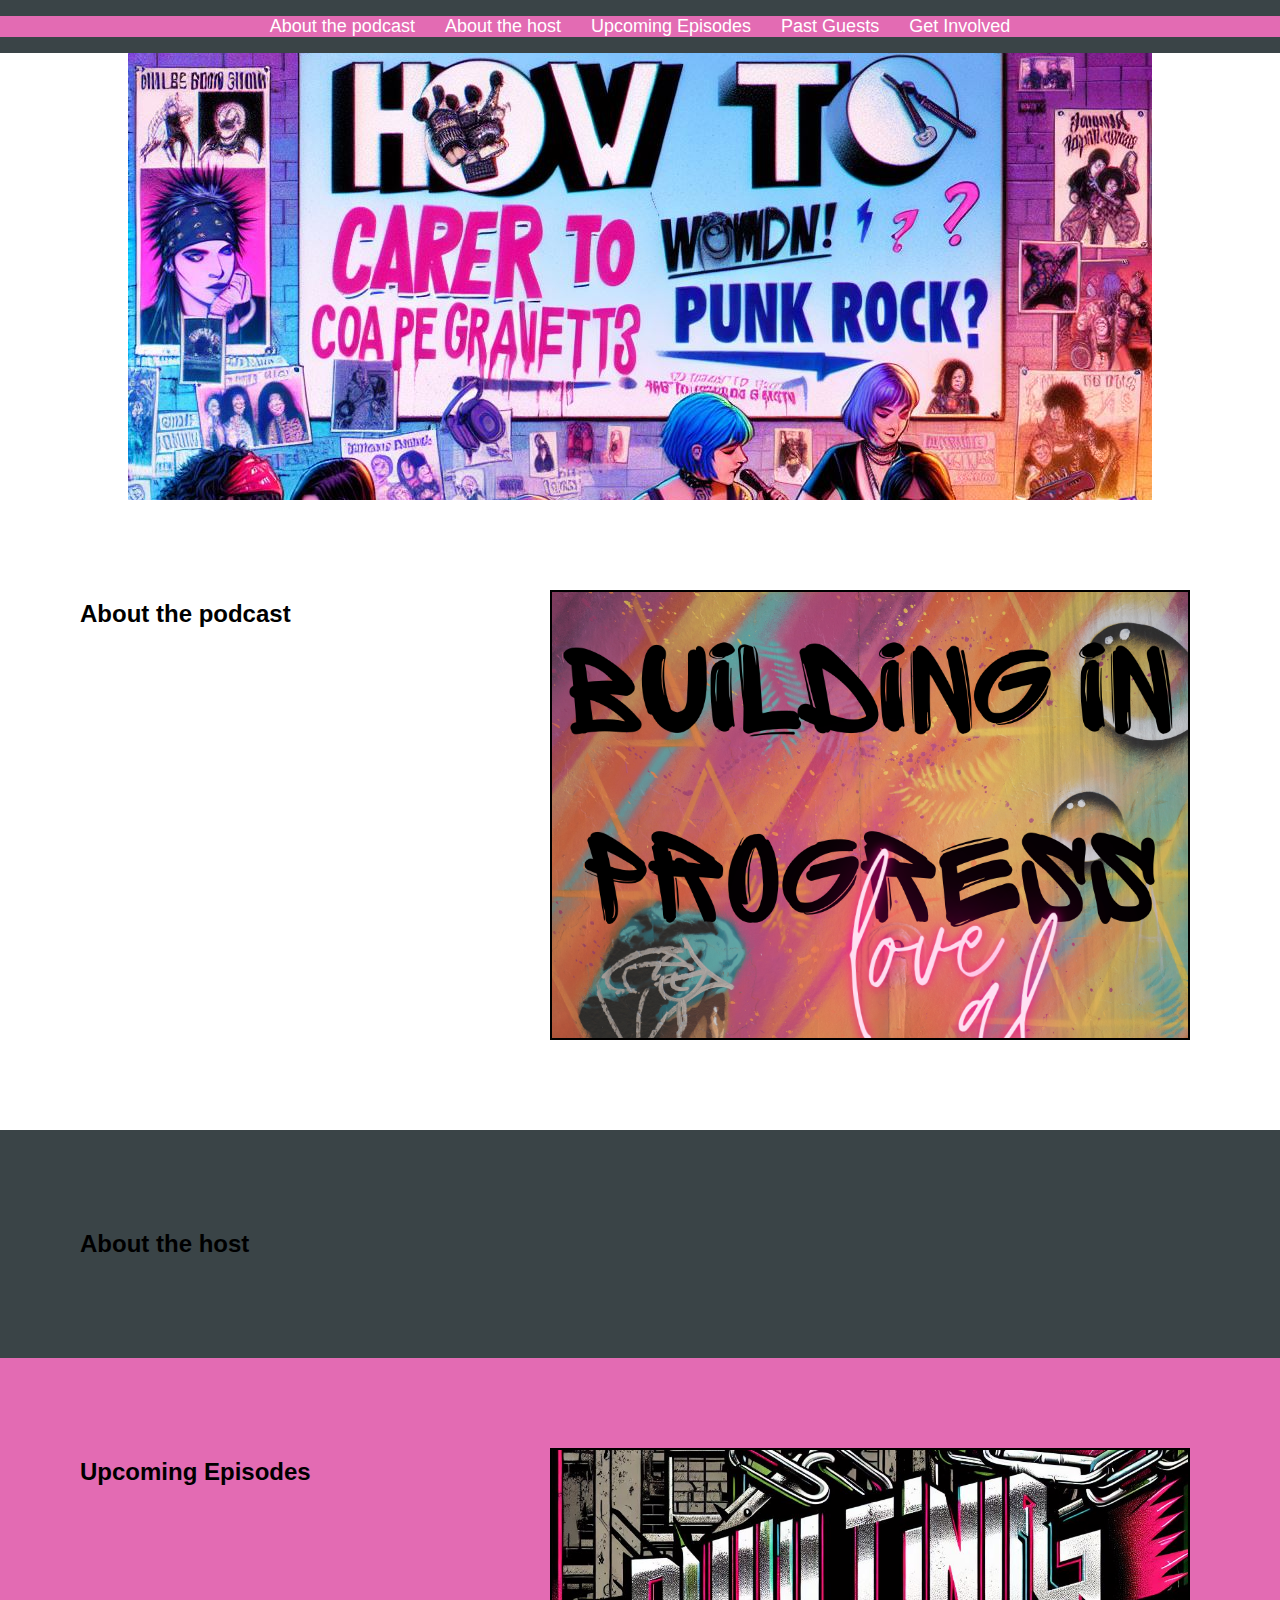
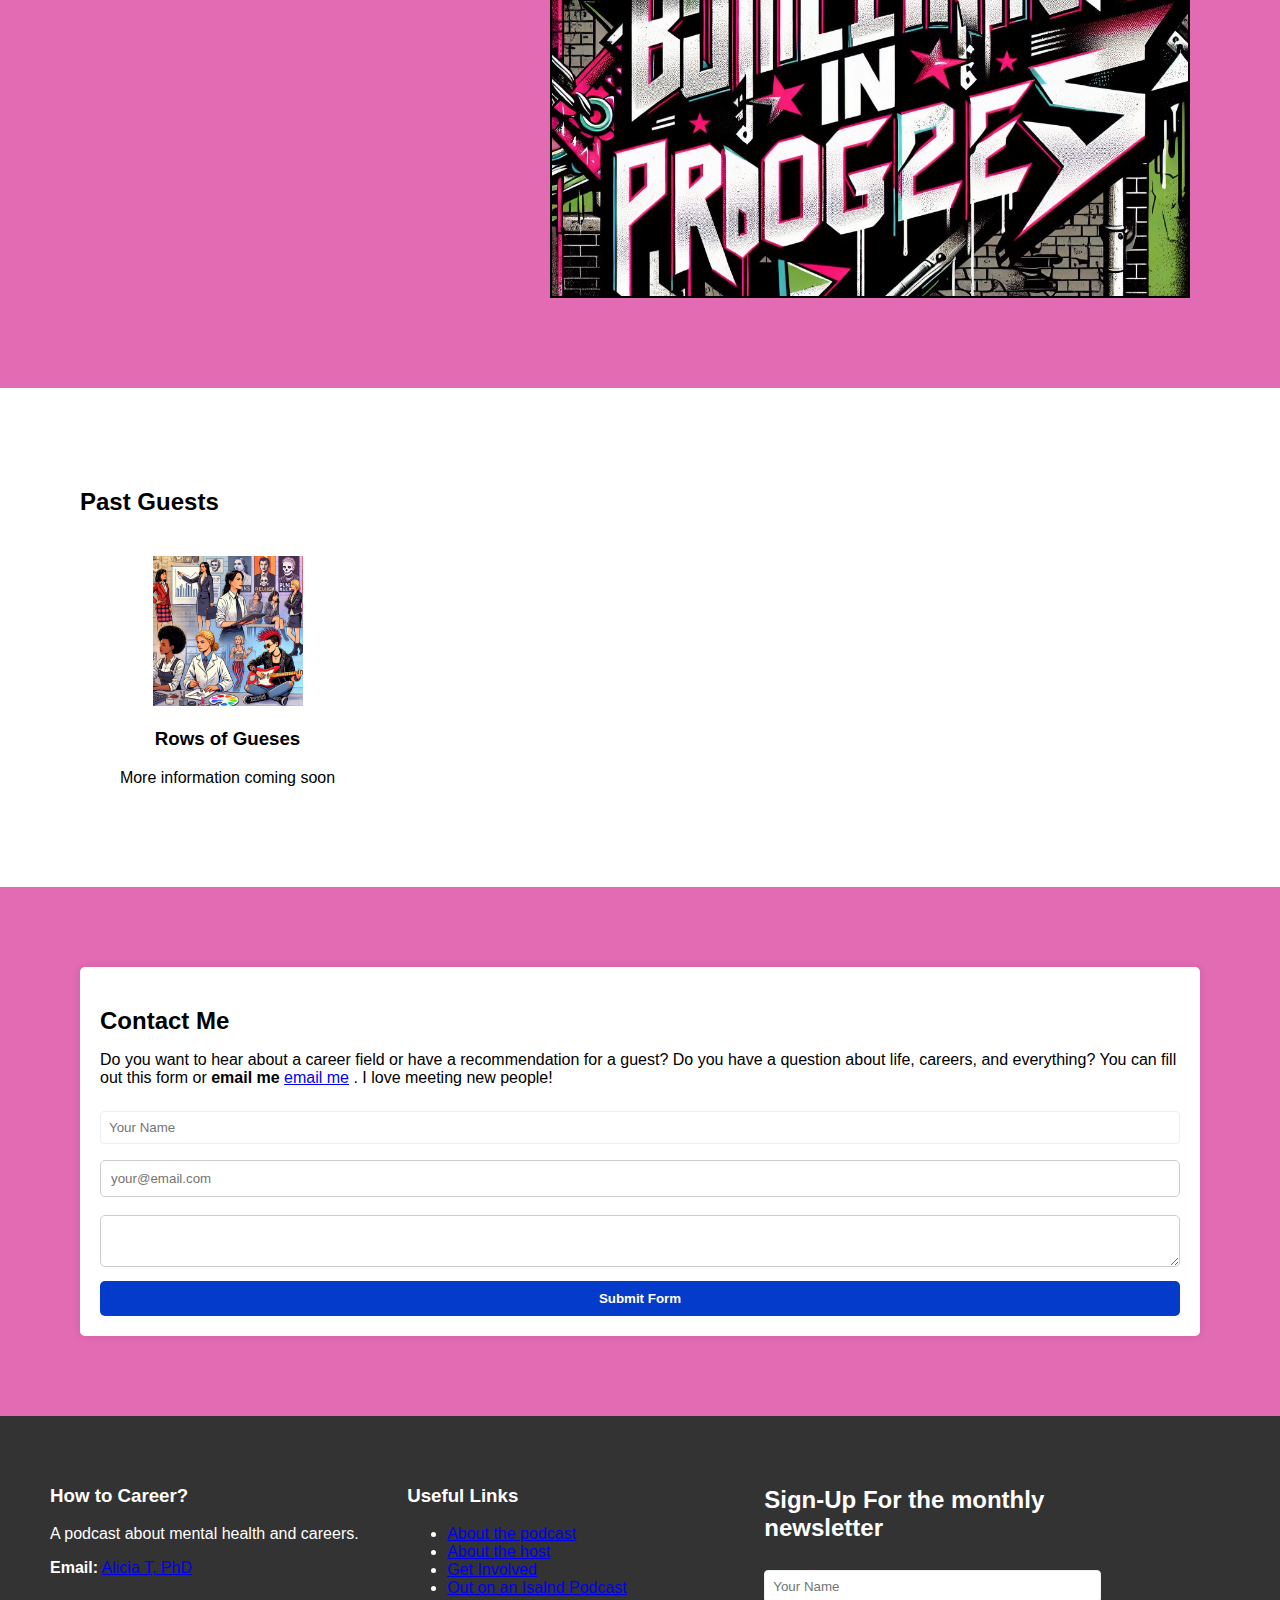
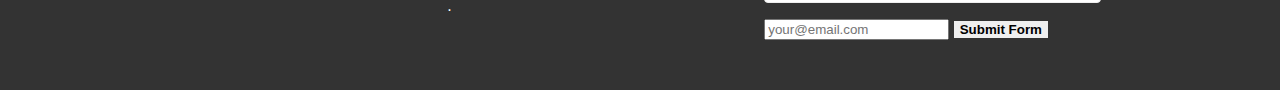
==== index.html @ 87ecc983 "Add files via upload" ====
<!DOCTYPE html>
<html lang="en">
<head>
    <meta charset="UTF-8">
    <meta name="viewport" content="width=device-width, initial-scale=1.0">
    <title>How to Career? A podcast dedicated to figuring it out</title>
    <link rel="stylesheet" href="style.css">
</head>
<body>
    <header id="header">
        <nav>
            <ul>
                <li><a href="#section1">About the podcast</a></li>
                <li><a href="#section2">About the host</a></li>
                <li><a href="#section3">Upcoming Episodes</a></li>
                <li><a href="#section4">Past Guests</a></li>
               <!-- <li><a href="#section5">Upcoming Events</a></li>
                <li><a href="#section7">Affiliated Researcher Funding</a></li> -->
                <li><a href="#section6">Get Involved</a></li>
            </ul>
        </nav>
        <div class="header-content">
            <!--<h1>How to Career?</h1> -->
        </div>
    </header>

    <main>

<!--Begin Section 1-->
    <section id="section1">
        <style>
            .image-container {
                float: right;
                margin: 10px;
                border: 2px solid #000; /* Adjust the border color and width as needed */
                width: 50vw; /* 50% of the viewport width */
                height: 50vh; /* 50% of the viewport height */
                object-fit: cover; /* Ensures the image fits within the specified dimensions */
            }
            .text-container {
                overflow: hidden; /* Ensures the text wraps properly around the image */
            }
        </style>

<div class="text-container">
    <img src="images/Building in progress(1).png" alt="Building in progress, love al" class="image-container">
        <p>
        <h2>About the podcast</h2>
        <!--Within the Convergence cooperation between TU Delft and Erasmus University Rotterdam the Center for energy system intelligence has been initiated. The Center for energy system intelligence facilitates a data-driven approach to the energy transition. The complexity around data-driven approaches has led to long planning times and often settling for sub-optimal solutions for investors and operators. In the Center, we aim to solve this problem using a data-driven approach that provides reliable, accurate, and on-time solutions to challenges related to the energy transition. This can help accelerate the efficient energy transition in a generalizable and comprehensive way.</p>
              <ul>
                <li><i class="bi bi-check-circle"></i> <span>Research and develop a growing toolbox of complex energy system models and methods</span></li>
                <li><i class="bi bi-check-circle"></i> <span>Create and maintain validated data sets that are safe to use, that uphold privacy principles and that stay accessible over time</span></li>
                <li><i class="bi bi-check-circle"></i> <span>Connect researchers, industry partners, government and community stakeholders to develop projects with lasting impact in the Netherlands</span></li>
              </ul>
              <p>Human behaviour and market interactions will be incorporated on the energy modelling side to find the best</p>
           <p>For questions, email the Core Team, <a href="mailto:cesi@eur.nl?subject=Question%20about%20CESI">Send email</a></p> -->
        </p>
    
        </section>
<!-- End Section 1-->

<!--Begin Section 2-->
    <section id="section2">
        <h2>About the host</h2>

      <!--  <div class="grid-container">
            <div class="grid-item">
                <img src="images/logos/TUDelft-International.png" alt="TU Delft Logo">
                <div class="text-row"><h3>TU Delft</h3></div>
                <div class="text-row">Core Team Members</div><a href="mailto:cesi@tudelft.nl?subject=Question%20about%20CESI">Send email</a>
            </div>
            <div class="grid-item">
                <img src="images/team/mathijs.png.jpg" alt="Mathijs de Weerdt">
                <div class="text-row"><h3><a href="https://www.tudelft.nl/ewi/over-de-faculteit/afdelingen/software-technology/algorithmics/people/mathijs-de-weerdt">Mathijs de Weerdt</a></h3></div>
                <div class="text-row">Scientific Lead</div>
            </div>
            <div class="grid-item">
                <img src="images/team/Caroline.jpg" alt="Caroline Duterloo">
                <div class="text-row"><h3><a href="https://www.tudelft.nl/en/staff/c.g.duterloo/?cHash=b66dca5290e7a184b110b3b4397dd981">Caroline Duterloo</a> </h3></div>
                <div class="text-row">Innovation Manager</div>
            </div>
            <div class="grid-item">
                <img src="images/team/Jhon.jpg" alt="Jhon Quinones Cortes">
                <div class="text-row"><h3><a href="https://research.tudelft.nl/en/persons/jj-quinones-cortes">Jhon Quinones Cortes</a> </h3></div>
                <div class="text-row">Postdoctoral Researcher</div>
            </div>
            <div class="grid-item">
                <img src="images/logos/erasmus-uni-1.svg" alt="Erasmis University Rotterdam">
                <div class="text-row"><h3>Erasmus University Rotterdam</h3></div>
                <div class="text-row">Core Team Members</div><a href="mailto:cesi@eur.nl?subject=Question%20about%20CESI">Send email</a>
            </div>
            <div class="grid-item">
                <img src="images/team/Yashar.jpg" alt="Yashar Ghiassi-Farrokhfal">
                <div class="text-row"><h3><a href="https://www.rsm.nl/people/yashar-ghiassi-farrokhfal/">Yashar Ghiassi-Farrokhfal</a></h3></div>
                <div class="text-row">Scientific Lead</div>
            </div>
            <div class="grid-item">
                <img src="images/team/Doron.jpg" alt="Doron Gollnast">
                <div class="text-row"><h3><a href="https://www.linkedin.com/in/gollnast/?originalSubdomain=nl">Doron Gollnast</a></h3></div>
                <div class="text-row">Innovation Manager</div>
            </div>
            <div class="grid-item">
                <img src="images/team/Alicia.jpg" alt="Alicia Julia Wilson Takaoka">
                <div class="text-row"><h3><a href="https://www.eur.nl/people/alicia-takaoka">Alicia JW Takaoka</a></h3></div>
                <div class="text-row">Postdoctoral Researcher</div>
            </div>
        </div> -->
    </section>
<!--End of Section 2-->

<!--Begin Section 3-->

       <section id="section3">
        <style>
            .image-container {
                float: right;
                margin: 10px;
                border: 2px solid #000; /* Adjust the border color and width as needed */
                width: 50vw; /* 50% of the viewport width */
                height: 50vh; /* 50% of the viewport height */
                object-fit: cover; /* Ensures the image fits within the specified dimensions */
            }
            .text-container {
                overflow: hidden; /* Ensures the text wraps properly around the image */
            }
        </style>

<div class="text-container">
    <img src="images/building1.jpg" alt="building in progress2" class="image-container">
        <p>
        <h2>Upcoming Episodes</h2>
        <!--<p>The CESI mission is to pioneer interdisciplinary research and innovation in the AI-Energy domain.​
           <ul>
              <li>G1. Build Research-Collaboration Ecosystem focused on major energy challenges</li> 
              <li>G2. Engage with external stakeholders (industry, government, society)​</li> 
              <li>G3. Secure funding to realize collaborative & cross-disciplinary R&I projects​</li> 
              <li>G4. Develop & Implement flagship tools & services boosting collaborative research​</li> 
            </ul>
        </p>    -->
    </section>
<!--End Section 3-->

<!--Begin Section 4-->
<!-- Maybe we should include the other ones as well? That people are thinking about? IDK. Also I have to resize the images... resized to 490px width. 400px height also implemented -->
    <section id="section4">
 
        <h2>Past Guests</h2>
        <div class="grid-container">
            <div class="grid-item">
                <img src="images/how to career3.png" alt="Energy Aware Systems">
                <div class="text-row"><h3>Rows of Gueses</h3></div>
                <!--<div class="text-row"><a href="mailto:cesi@eur.nl?subject=Question%20about%20Energy%20Aware%20Systems">Thematic Lead</a></div> -->
                <div class="text-row">More information
                    coming soon</div>
            </div>
        <!--    <div class="grid-item">
                <img src="images/AIpictures/Home energy management systems.png" alt="Home Energy Management Systems">
                <div class="text-row"><h3>Home Energy Management Systems</h3></div>
                <div class="text-row"><a href="mailto:J.J.QuinonesCortes@tudelft.nl?subject=Question%20about%HEMS%20Thematic%20Group">Jhon Quinones-Cortes</a></div>
                <div class="text-row">Advancing smart, 
                    user-friendly, and open-source 
                    solutions for optimizing 
                    home energy use, storage, and 
                    renewable integration</div>
            </div>
            <div class="grid-item">
                <img src="images/AIpictures/energy justice.jpg" alt="Green AI and Energy-Aware Systems">
                <div class="text-row"><h3>Green AI and Energy-Aware Systems</h3></div>
                <div class="text-row">More information
                coming soon</div>
            </div>
            <div class="grid-item">
                <img src="images/AIpictures/Domain-dark.jpg" alt="Energy Meterology">
                <div class="text-row"><h3>Energy Meterology</h3></div>
                <div class="text-row">more information
                coming soon</div>
            </div>
            <div class="grid-item">
                <img src="images/AIpictures/puzzle pieces.jpg" alt="AI and Energy Markets">
                <div class="text-row"><h3>AI and Energy Markets</h3></div>
                <div class="text-row">More information 
                coming soon</div>
            </div>
            <div class="grid-item">
                <img src="images/AIpictures/construction.jpg" alt="AI for Thermal Systems and Green Hydrogen">
                <div class="text-row"><h3>AI for Thermal Systems and Green Hydrogen</h3></div>
                <div class="text-row"><a href="mailto:goel@rsm.nl?subject=Question%20about%20CESI%20Thematic%20Group">Anubhav Goel</a></div>
                <div class="text-row">Collaboration between 
                    AI, thermal engineering, and 
                    hydrogen technologies to 
                    drive towards a sustainable 
                    energy future</div>
            </div>
            <div class="grid-item">
                <img src="images/AIpictures/activities.jpg" alt="Inclusion for a Just and Fair Energy Transition">
                <div class="text-row"><h3>Inclusion for a Just and Fair Energy Transition</h3></div>
                <div class="text-row"><a href="mailto:takaoka@rsm.nl?subject=Question%20about%20Inclusion%20Thematic%20Group">Alicia JW Takaoka</a></div>
                <div class="text-row">AI and people in 
                    the energy transition
                    for regulation, 
                    classification, 
                    data, and re-and upskilling workers</div>
            </div>
            <div class="grid-item">
                <img src="images/AIpictures/dataownership.jpg" alt="Data and EnergySHR">
                <div class="text-row"><h3>Data and EnergySHR</h3></div>
                <div class="text-row">More information 
                coming soon</div>
            </div> -->
                  
              </div> 
    
        </section>

<!--End Section 4-->

<!--Begin Section 5-->

<!--<section id="section5">
    <h2>Upcoming Events</h2>
   </a>
   <p>Our next workshop for affiliated researchers is 05 June 2025 at Erasmus University Rotterdam. We will have a dmonstration and hear from three Affiliated Researchers in Inclusion for a Just and Fair Energy Transition.</p>
   <a href="mailto:cesi@eur.nl?subject=Question%20about%20upcoming%20workshop">Send email</a>
 </div> 
 <h3>Speakers</h3>
       <p> Coming Soon</p>

<h2>Past Events</h2>
       <p> The 6th CESI Workshop was held on 01 April 2025 at TU Delft. We had a demonstration of a home energy management system and heard from three Affiliated Researchers. </p>
<h3>Speakers</h3>
       <p> How Users Engage with Home Energy Management Systems
           Sonja van Dam, Assistant Professor in circular product design & transitions and energy consumption at the faculty of Industrial Design Engineering.</p>
       <p>Simulating Complexity in the Energy Transition
           Emile Chappin, Associate Professor of Energy Systems & Simulation and head of the Energy and Industry Group of the department Engineering Systems and Services of the Faculty Technology Policy and Management of Delft University of Technology. He is also co-director of the TPM Energy Transition Lab.</p>
       <p>Innovating Energy Use: A Qualitative Exploration of User Behavior Driving Energy Efficiency at Home 
           Kathrin Borner, Assistant Professor in Innovation Management at the Rotterdam School of Management (RSM), Erasmus University.</p>
       <p>Small-scale HEMS Setup Demo Section (Digital Energy Studio)  
           Neel Lodha and Samuel Bruin, HEMS project software developers </p>
       </section>  -->

    <!--End Section 5-->

    <!--Begin Section 7-->

 <!--   <section id="section7">
        <h2>Affiliated Researcher Funding</h2>
    </a>
    <p>The CESI Core Team is excited to share our SEED funding application is open! We are able to fund project-related requests to help you apply for larger grants. Applications will be accepted and reviewed on a rolling basis at our monthly meetings, which occur on the second Friday of each month. To have your proposal added to an agenda, it must be submitted by the first Friday of the month. If you have any questions or need help developing an idea for seed funding, please contact <a href="mailto:j.j.quinonescortes@tudelft.nl?subject=Question%20about%20Seed%20Funding">Jhon</a>at TU Delft or <a href="mailto:takaoka@rsm.nl?subject=Question%20about%20Seed%20Funding">Alicia</a>at Erasmus University Rotterdam. The form can be emailed or found in <a href="documents.html">Documents for Affiliated Researchers.</a></p>
    
  </div>

        </section> -->

<!--End Section 7-->

    <!--Begin Section 6-->

    <section id="section6">
        <!-- Contact -->
        <div class="contact-form">
            <style>
                body {
                  font-family: Arial, Helvetica, sans-serif;
                }
                * {
                  box-sizing: border-box;
                }
                input[type=text],
                select,
                textarea {
                  width: 100%;
                  padding: 8px;
                  border: 1px solid #eeeeee;
                  border-radius: 4px;
                  box-sizing: border-box;
                  margin-top: 8px;
                  margin-bottom: 16px;
                  resize: vertical;
                }
                input[type=submit] {
                  background-color: #e36bb3;
                  color: #ffffff;
                  padding: 12px 20px;
                  border: none;
                  border-radius: 7px;
                  cursor: pointer;
                }
                input[type=submit]:hover {
                  background-color: #3a4447;
                }
                .container {
                  border-radius: 8px;
                  background-color: #e6e6e6;
                  padding: 15px;
                }
              </style>
              <h2>Contact Me </h2>
              <p>Do you want to hear about a career field or have a recommendation for a guest? Do you have a question about life, careers, and everything? You can fill out this form or <strong>email me</strong> <span><a href="aliciatphd@gmail.com">email me</a> </a></span>. I love meeting new people!</p>
              <!--<form id="contactForm"> -->
                <form action="https://api.web3forms.com/submit" method="POST">

                    <input type="hidden" name="access_key" value="5fcfd46e-c388-4cee-819f-c617a53e3f44">
                
                   <!-- <input type="text" name="name" required> -->
                    <input type="text" id="name" placeholder="Your Name" required/>
                    <input type="email" name="email" placeholder="your@email.com" required/>
                    <textarea type="text" id="message" name="message" placeholder="Your message goes here." required> </textarea>
                    <input type="hidden" name="redirect" value="https://web3forms.com/success">
                    <button type="submit">Submit Form</button>
                    </form>
            </form>
        </div>
    <!--End Section 6-->
    
  <!-- Main JS File -->
  <script src="script.js"></script>

  </main>

<!--Begin Footer-->
  <footer id="footer" class="footer dark-background">
    <footer class="footer">
        <div class="footer-column">
            <h3>How to Career?</h3>
            <p>A podcast about mental health and careers.</p>
            <p><strong>Email:</strong> <span><a href="aliciatphd@gmail.com">Alicia T, PhD</a></span></p>
        </div>
        <div class="footer-column">
            <h3>Useful Links</h3>
            <ul>
                <li><a href="section1">About the podcast</a></li>
                <li><a href="section2">About the host</a></li>
             <!--  <li><a href="documents.html">Documents for Affiliated Researchers</a></li> --> 
                <li><a href="section6">Get Involved</a></li>
                <li><a href="https://linktr.ee/outonanislandpodcast">Out on an Isalnd Podcast</a></li>.
            </ul>
            <p></p>
        </div>
        <div class="footer-column">
           <h2>Sign-Up For the monthly newsletter</h2>
           <form action="https://api.web3forms.com/submit" method="POST">

            <input type="hidden" name="access_key" value="5fcfd46e-c388-4cee-819f-c617a53e3f44">
        
           <!-- <input type="text" name="name" required>-->
            <input type="text" id="name" placeholder="Your Name" required/> 

            <input type="email" name="email" placeholder="your@email.com" required/>
           <!-- <textarea type="text" name="message" placeholder="Sign me up for the newsletter!" required> </textarea>-->
            <input type="hidden" name="redirect" value="https://web3forms.com/success">
            <button type="submit">Submit Form</button>
        
        </form>
        </div>
    </footer>
<!--End Footer-->

  <!-- Main JS File -->
  <script src="script.js"></script>

</body>

</html>
---- style.css ----
body, html {
    margin: 0;
    padding: 0;
    font-family: Arial, Helvetica, sans-serif;
}

.responsive-image {
    display: block;
    margin-left: auto;
    margin-right: auto;
    margin-bottom: auto;
    width: 100%;
    max-width: 500px;
    height: auto;
    max-height: 500px;
}

header {
    background-image: url('images/how\ to\ career1.png');
    background-size: cover;
    color: rgb(13, 13, 14);
    text-align: center;
    display: block;
    margin-left: auto;
    margin-right: auto;
    width: 100%;
    max-width: 80%;
    height: auto;
    max-height: 80%;
    padding: 250px ;
}


body, html {
    margin: 0;
    padding: 0;
    font-family: Arial, sans-serif;
}



nav {
    background: #3a4447;
    width: 100%;
    position: fixed;
    top: 0;
    left: 0;
}

nav ul {
    list-style: none;
    padding: 0;
    display: flex;
    justify-content: center;
    background: #e36bb3;
}

nav ul li {
    margin: 0 15px;
}

nav ul li a {
    color: white;
    text-decoration: none;
    font-size: 18px;
}

/* Ensure section backgrounds are responsive */
section {
    padding: 80px;
    height: fit-content; /* Use vh units for height */
    width: 100%; /* Ensure sections take up full width */
    box-sizing: border-box; /* Include padding in the element's total width and height */
}

#section1 { background: #FFFFFF; }
#section2 { background: #3a4447; }
#section3 { background: #e36bb3; }
#section4 { background: #FFFFFF; }
#section5 { background: #3a4447; }
#section6 { background: #e36bb3; }

/* Media Queries for Responsiveness */
@media (max-width: 1200px) {
    section {
        padding: 60px;
        height: fit-content;
    }
}

@media (max-width: 768px) {
    section {
        padding: 40px;
        height: fit-content;
    }
}

@media (max-width: 480px) {
    section {
        padding: 20px;
        height: fit-content;
    }
} 

/*for grid of pictures and text*/

.grid-container {
    display: grid;
    grid-template-columns: repeat(4, 1fr);
    gap: 20px;
    padding: 20px;
}
.grid-item {
    text-align: center;
}
.grid-item img {
    width: 100%;
    max-width: 150px; /* Adjust as needed */
    height: auto;
}
.text-row {
    margin-top: 10px;
}

/* for Thematic Groups */
.image-grid {
    display: flex;
    flex-wrap: wrap;
    gap: 20px; /* Space between rows and columns */
}

.image-grid img {
    width: 200px; /* Set the width of the images */
    height: 150px; /* Set the height of the images */
    object-fit: cover; /* Ensure images cover the set dimensions */
}

/* for Contact Form*/
.contact-form {
    background-color: #fff;
    padding: 20px;
    border-radius: 5px;
    box-shadow: 0 0 10px rgba(0, 0, 0, 0.1);
    width: 100%;
    max-width: 100%;
}
.contact-form h2 {
    margin-bottom: 15px;
}
.contact-form input, .contact-form textarea {
    width: 100%;
    padding: 10px;
    margin-bottom: 10px;
    border: 1px solid #ccc;
    border-radius: 5px;
}
.contact-form button {
    width: 100%;
    padding: 10px;
    background-color: #043BCB;
    color: #fff;
    border: none;
    border-radius: 5px;
    cursor: pointer;
}
.contact-form button:hover {
    background-color: #52D4FC;
}
.message {
    margin-top: 10px;
}

/*for Footer*/
        .footer {
            display: flex;
            justify-content: space-between;
            background-color: #333;
            color: white;
            padding: 20px;
        }
        .footer-column {
            flex: 1;
            padding: 10px;
        }

        .modal {
            display: flex;
            flex-direction: column;
            justify-content: center;
            gap: 0.4rem;
            width: 450px;
            padding: 1.3rem;
            min-height: 250px;
            top: 20%;
            background-color: white;
            border: 1px solid #ddd;
            border-radius: 15px; 
            }
           
            .modal .flex{
            display: flex;
            align-items: center;
            justify-content: space-between;
            }
           
            button {
            cursor: pointer;
            border: none;
            font-weight: 600;
            }
           
            .modal input{
            padding: .7rem 1rem;
            border: 1px solid #222;
            border-radius: 5px;
            font-size: .9em;
            }
           
            .modal p {
            font-size: 0.9rem;
            color: #777;
            margin: 0.4rem 0 0.2rem;
            }
           
            button {
            cursor: pointer;
            border: none;
            font-weight: 600;
            }
           
            .btn {
            display: inline-block;
            padding: 0.8rem 1.4rem;
            font-weight: 700;
            background-color: rgb(2, 53, 55);
            color: white;
            border-radius: 5px;
            text-align: center;
            font-size: 1em;
            }
           
            .btn-open {
            position: fixed;
            bottom: 150px;
            }
           
           .btn-close {
            transform: translate(10px, -20px);
            padding: 0.5rem 0.7rem;
            background: #eee;
            border-radius: 50%;
            }
           
            .overlay {
            position: fixed;
            top: 0;
            bottom: 0;
            left: 0;
            right: 0;
            width: 100%;
            height: 100%;
            background: rgba(0, 0, 0, 0.5);
            backdrop-filter: blur(3px);
            z-index: 1;
           }
           
           .modal {
            z-index: 2;
           }
           
           .hidden {
            display: none;
           }
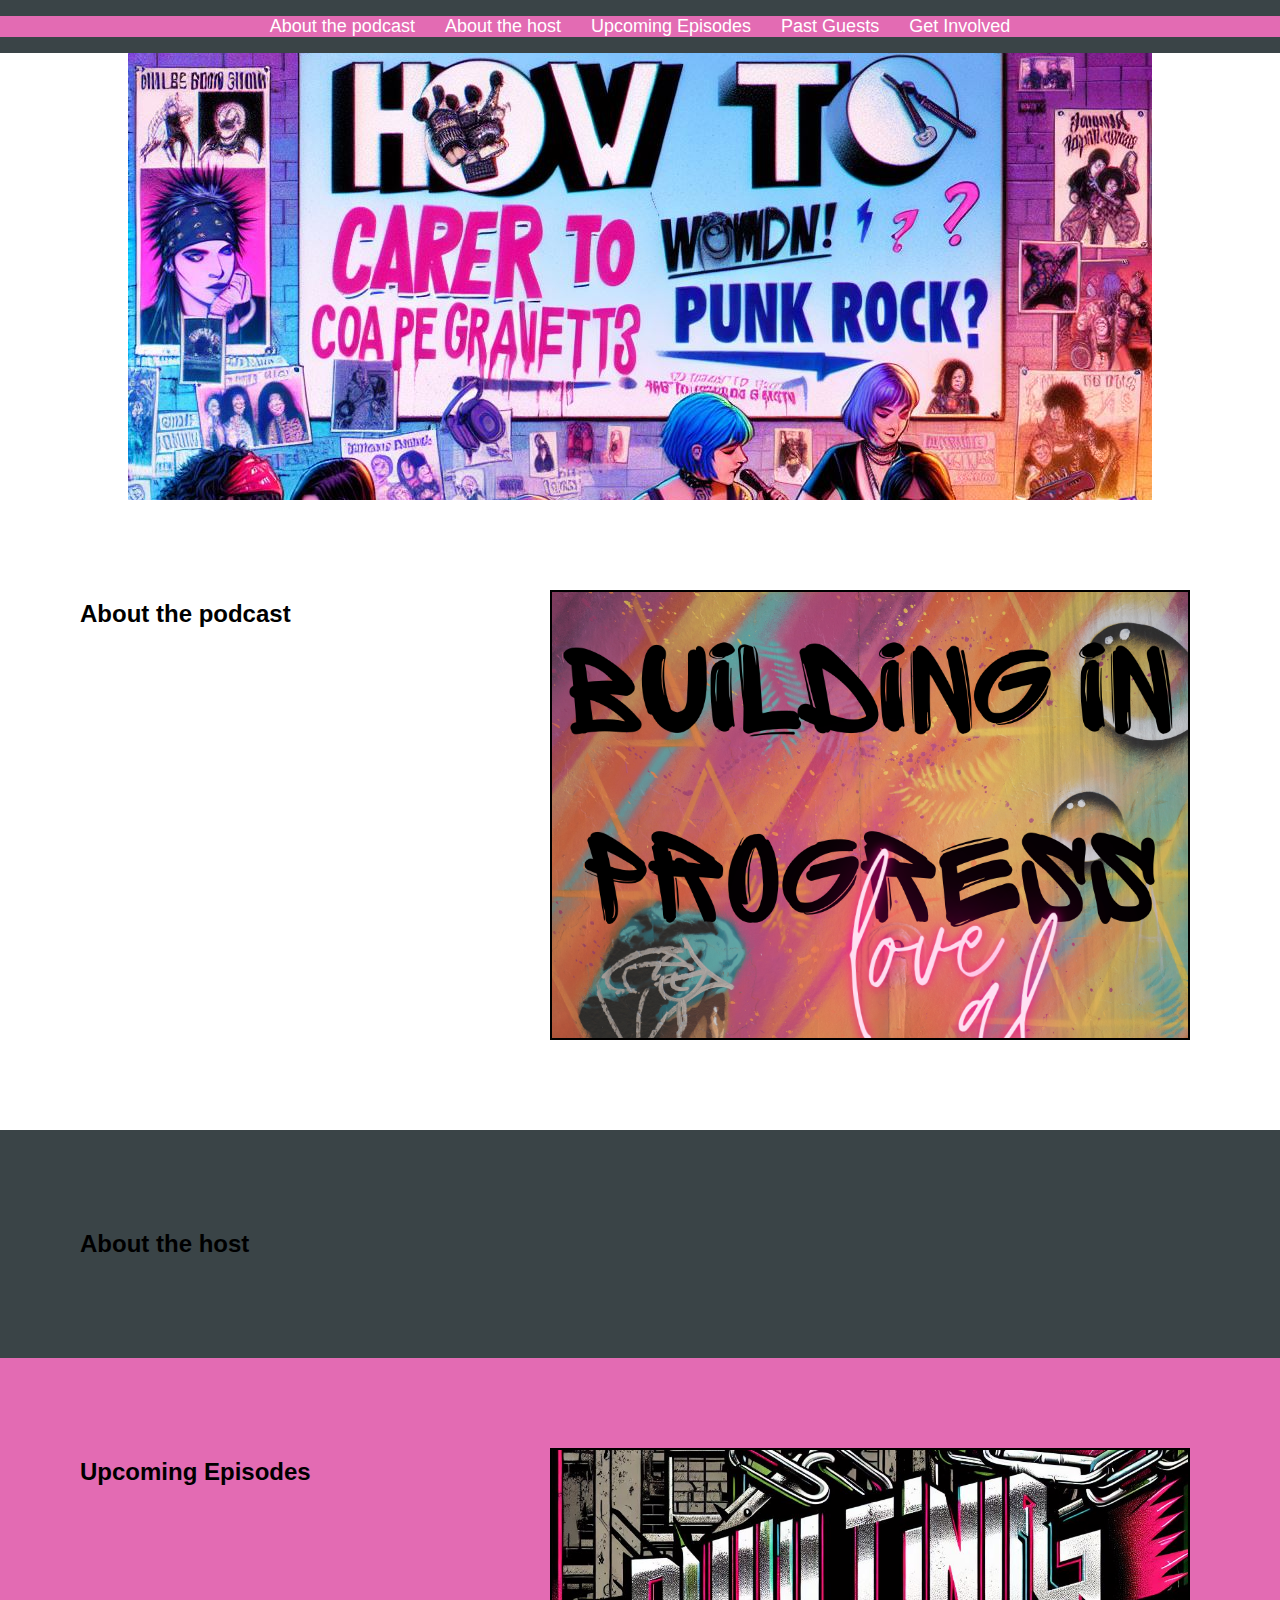
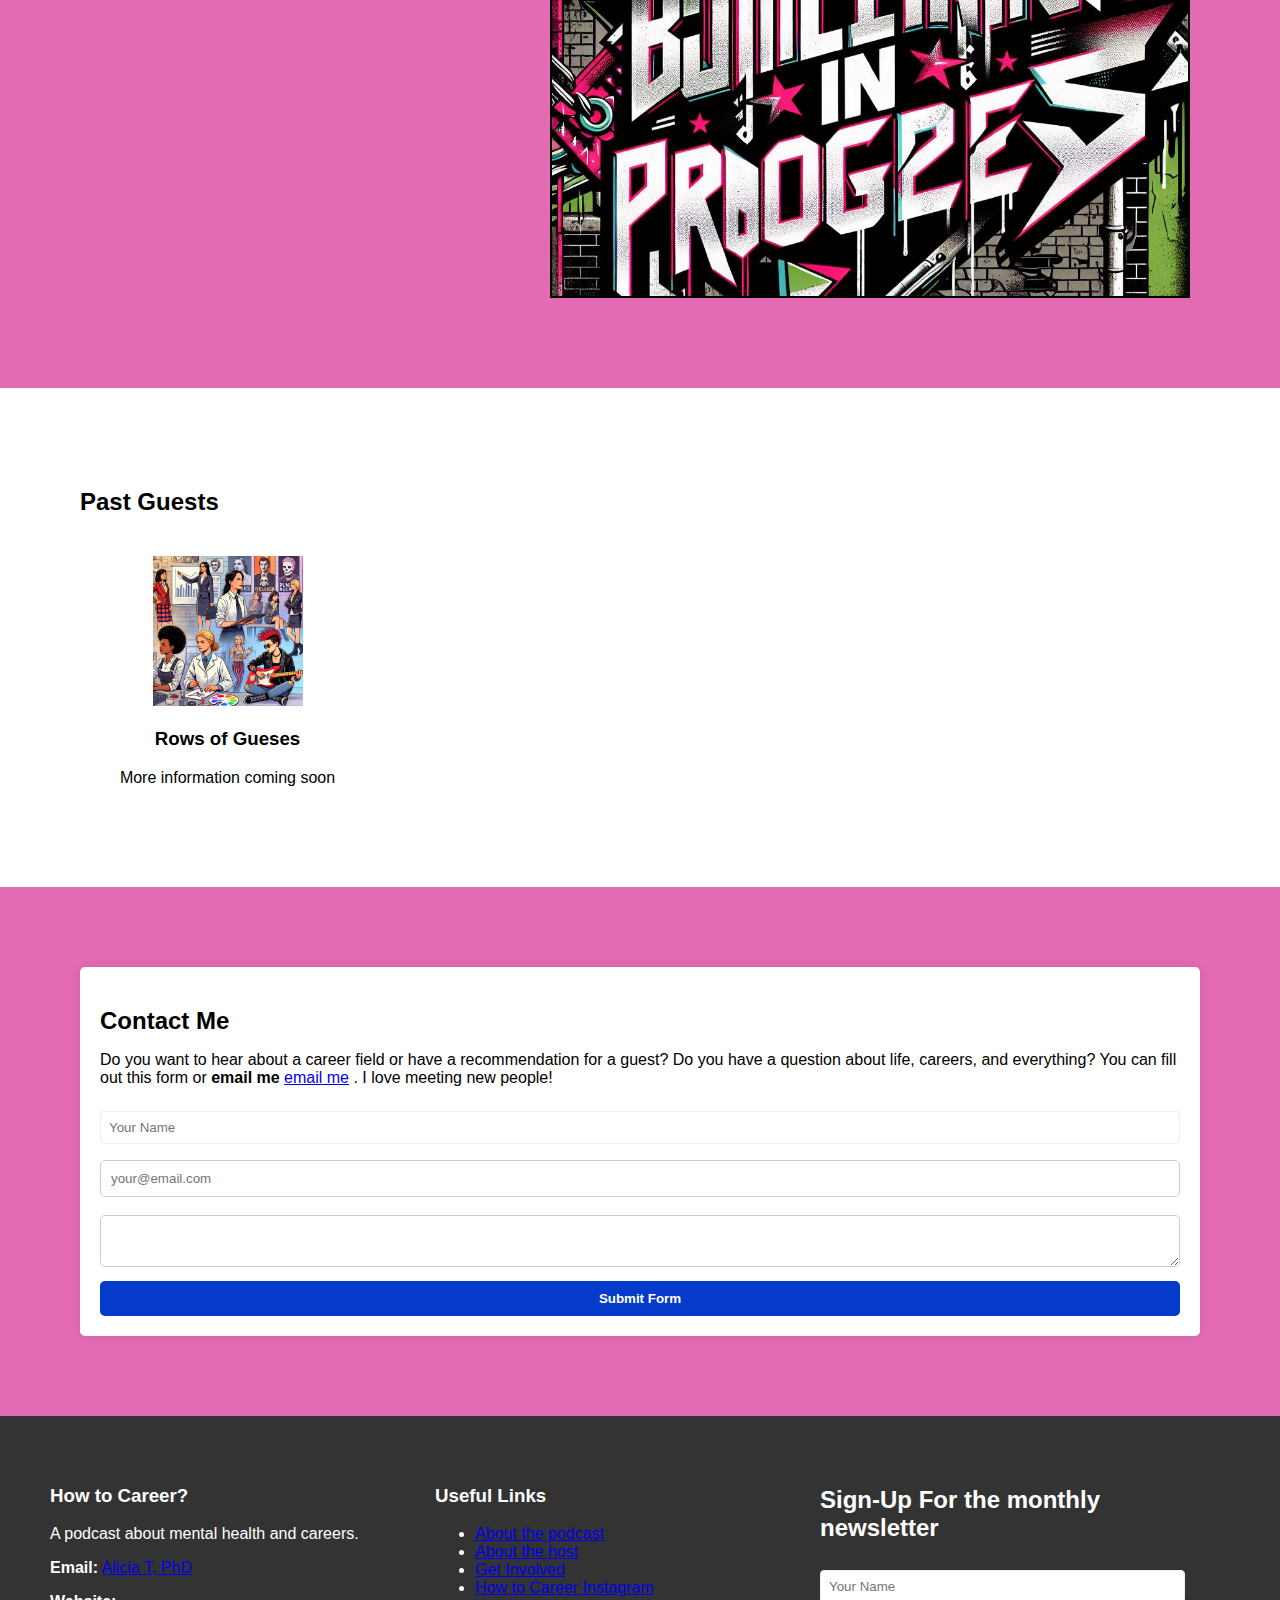
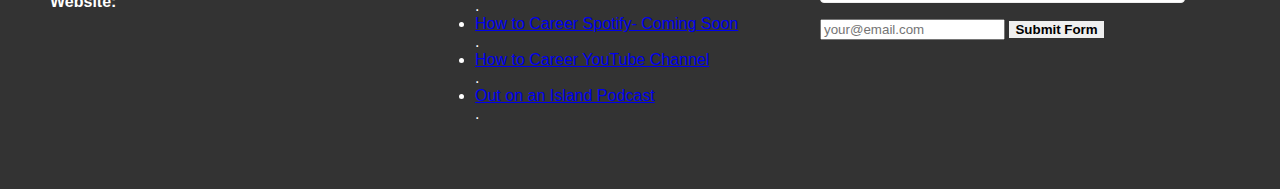
==== commit 3fed8f92: "Update index.html" ====
--- a/index.html
+++ b/index.html
@@ -299,7 +299,7 @@
               <!--<form id="contactForm"> -->
                 <form action="https://api.web3forms.com/submit" method="POST">
 
-                    <input type="hidden" name="access_key" value="5fcfd46e-c388-4cee-819f-c617a53e3f44">
+                    <input type="hidden" name="access_key" value="cc0e52f9-2e05-4c9a-b848-1de32a7a6406">
                 
                    <!-- <input type="text" name="name" required> -->
                     <input type="text" id="name" placeholder="Your Name" required/>
@@ -324,6 +324,7 @@
             <h3>How to Career?</h3>
             <p>A podcast about mental health and careers.</p>
             <p><strong>Email:</strong> <span><a href="aliciatphd@gmail.com">Alicia T, PhD</a></span></p>
+            <p><strong>Website:</strong> <span><a href="https://www.aliciatphd.com/"></a></span></p>
         </div>
         <div class="footer-column">
             <h3>Useful Links</h3>
@@ -332,7 +333,10 @@
                 <li><a href="section2">About the host</a></li>
              <!--  <li><a href="documents.html">Documents for Affiliated Researchers</a></li> --> 
                 <li><a href="section6">Get Involved</a></li>
-                <li><a href="https://linktr.ee/outonanislandpodcast">Out on an Isalnd Podcast</a></li>.
+                <li><a href="https://www.instagram.com/how.to.career/">How to Career Instagram</a></li>.
+                 <li><a href="https://www.youtube.com/channel/UCkfz-JHTG1nW_X1JrdXeR2g">How to Career Spotify- Coming Soon</a></li>.
+                <li><a href="https://www.youtube.com/channel/UCkfz-JHTG1nW_X1JrdXeR2g">How to Career YouTube Channel</a></li>.
+                <li><a href="https://linktr.ee/outonanislandpodcast">Out on an Island Podcast</a></li>.
             </ul>
             <p></p>
         </div>
@@ -340,7 +344,7 @@
            <h2>Sign-Up For the monthly newsletter</h2>
            <form action="https://api.web3forms.com/submit" method="POST">
 
-            <input type="hidden" name="access_key" value="5fcfd46e-c388-4cee-819f-c617a53e3f44">
+            <input type="hidden" name="access_key" value="cc0e52f9-2e05-4c9a-b848-1de32a7a6406">
         
            <!-- <input type="text" name="name" required>-->
             <input type="text" id="name" placeholder="Your Name" required/> 
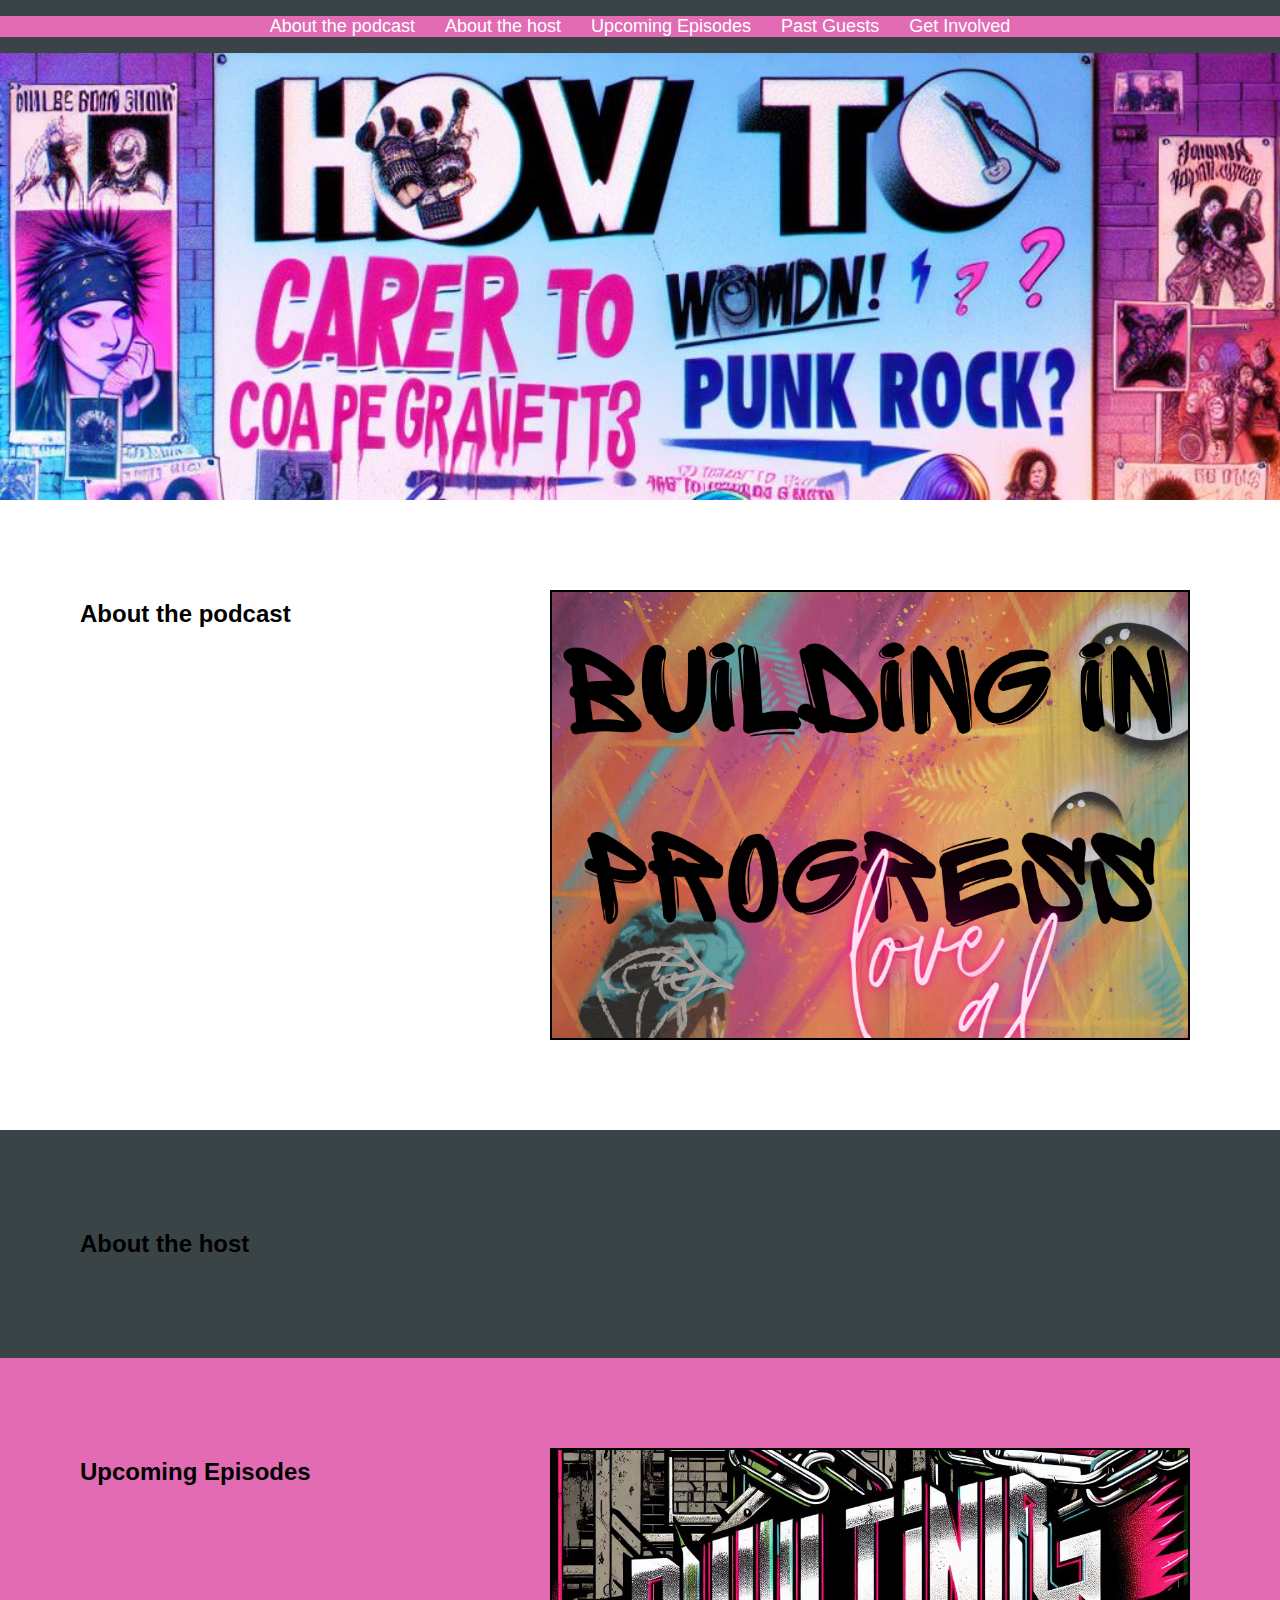
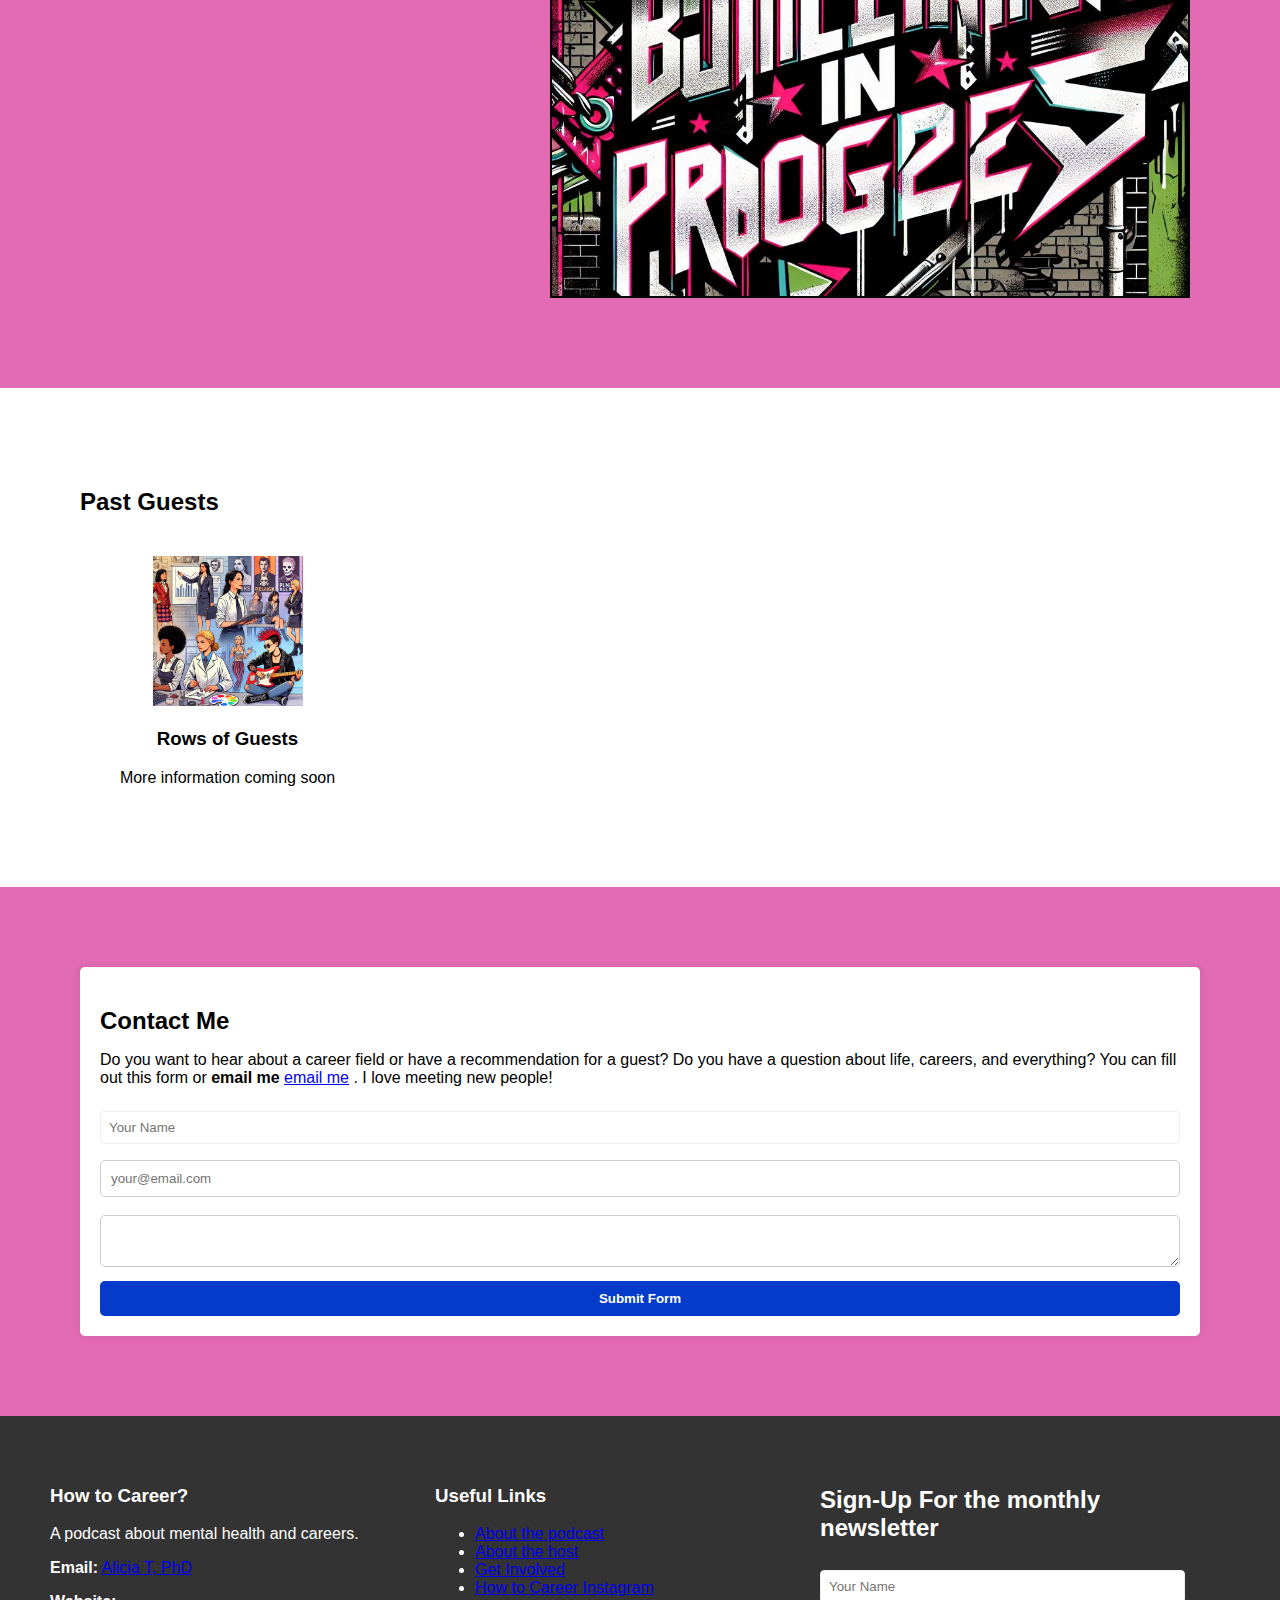
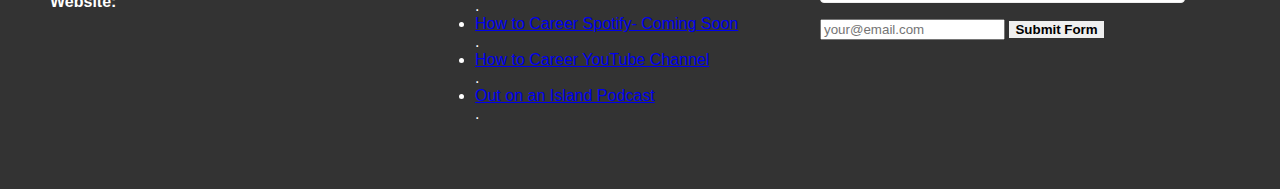
==== commit 4cebbb27: "Update index.html" ====
--- a/index.html
+++ b/index.html
@@ -147,8 +147,8 @@
         <h2>Past Guests</h2>
         <div class="grid-container">
             <div class="grid-item">
-                <img src="images/how to career3.png" alt="Energy Aware Systems">
-                <div class="text-row"><h3>Rows of Gueses</h3></div>
+                <img src="images/how to career3.png" alt="women careering">
+                <div class="text-row"><h3>Rows of Guests</h3></div>
                 <!--<div class="text-row"><a href="mailto:cesi@eur.nl?subject=Question%20about%20Energy%20Aware%20Systems">Thematic Lead</a></div> -->
                 <div class="text-row">More information
                     coming soon</div>
@@ -318,7 +318,7 @@
   </main>
 
 <!--Begin Footer-->
-  <footer id="footer" class="footer dark-background">
+  <footer id="footer" class="footer light-background">
     <footer class="footer">
         <div class="footer-column">
             <h3>How to Career?</h3>
--- a/style.css
+++ b/style.css
@@ -24,7 +24,7 @@
     margin-left: auto;
     margin-right: auto;
     width: 100%;
-    max-width: 80%;
+    max-width: 100%;
     height: auto;
     max-height: 80%;
     padding: 250px ;
